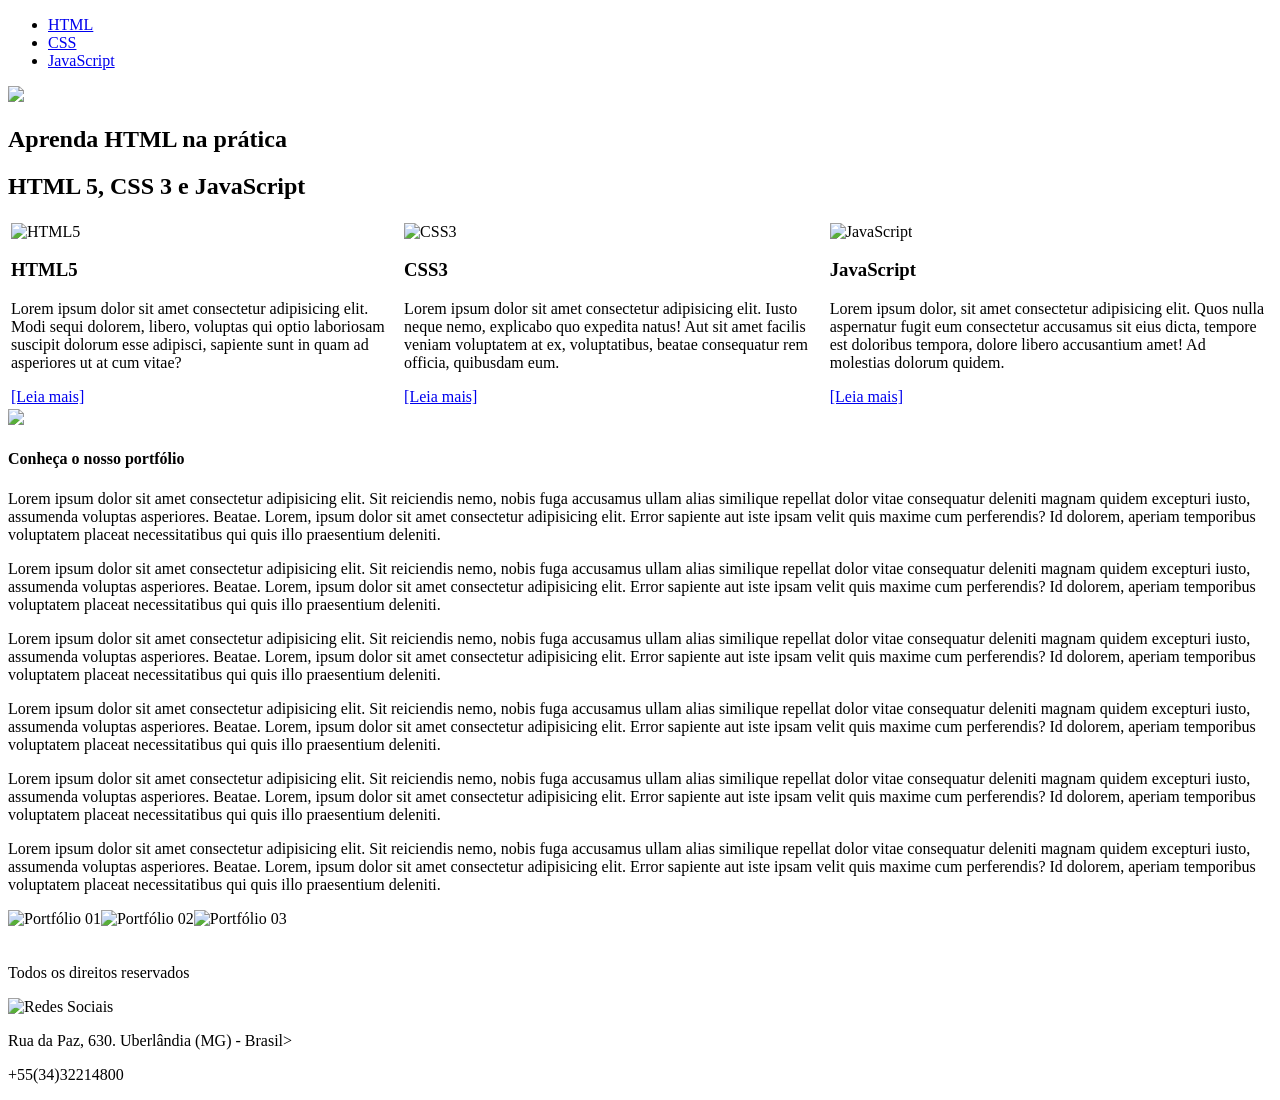
==== 1Periodo/PWE/Listas/lista11/index.html @ 61d8124a "Add index.html for HTML learning project" ====
<!DOCTYPE html>
<html lang="en">
<head>
    <meta charset="UTF-8">
    <meta name="viewport" content="width=device-width, initial-scale=1.0">
    <title>Aprenda HTML na prática</title>
    <link rel="stylesheet" href="css/estilos.css">
</head>
<body>
    <header>
        <ul>
            <li><a href="html.html">HTML</a></li>
            <li><a href="css.html">CSS</a></li>
            <li><a href="javascript.html">JavaScript</a></li>
        </ul>
        <img src="imagens/topo.png">

        
    </header>

    <main>
        <section>
            <h1>Aprenda HTML na prática</h1>
             <h2>HTML 5, CSS 3 e JavaScript</h2>
        </section>

        <section>
            <table>
      <tr>

        <td>
          <img src="imagens/html5.png" alt="HTML5" style="width: 40px;">
          <h3>HTML5</h3>
          <p>
            Lorem ipsum dolor sit amet consectetur adipisicing elit. Modi sequi dolorem, libero, voluptas qui optio laboriosam suscipit dolorum esse adipisci, sapiente sunt in quam ad asperiores ut at cum vitae?
          </p>
          <a href="#">[Leia mais]</a>
        </td>

        <td>
          <img src="imagens/css3.png" alt="CSS3" style="width: 40px;">
          <h3>CSS3</h3>
          <p>
            Lorem ipsum dolor sit amet consectetur adipisicing elit. Iusto neque nemo, explicabo quo expedita natus! Aut sit amet facilis veniam voluptatem at ex, voluptatibus, beatae consequatur rem officia, quibusdam eum.
          </p>
          <a href="#">[Leia mais]</a>
        </td>

        <td>
          <img src="imagens/javascript.png" alt="JavaScript" style="width: 40px;">
          <h3>JavaScript</h3>
          <p>
            Lorem ipsum dolor, sit amet consectetur adipisicing elit. Quos nulla aspernatur fugit eum consectetur accusamus sit eius dicta, tempore est doloribus tempora, dolore libero accusantium amet! Ad molestias dolorum quidem.
          </p>
          <a href="#">[Leia mais]</a>
        </td>

      </tr>
    </table>
        </section>

        <section>
        
        <img src="imagens/webdesign.jpg" src="imagens/webdesign02.jpg" style="width: 400px">
        
        <h4>Conheça o nosso portfólio</h4>
        <article>
        <p>Lorem ipsum dolor sit amet consectetur adipisicing elit. Sit reiciendis nemo, nobis fuga accusamus ullam alias similique repellat dolor vitae consequatur deleniti magnam quidem excepturi iusto, assumenda voluptas asperiores. Beatae.
        Lorem, ipsum dolor sit amet consectetur adipisicing elit. Error sapiente aut iste ipsam velit quis maxime cum perferendis? Id dolorem, aperiam temporibus voluptatem placeat necessitatibus qui quis illo praesentium deleniti.
        </p>
        <p>Lorem ipsum dolor sit amet consectetur adipisicing elit. Sit reiciendis nemo, nobis fuga accusamus ullam alias similique repellat dolor vitae consequatur deleniti magnam quidem excepturi iusto, assumenda voluptas asperiores. Beatae.
        Lorem, ipsum dolor sit amet consectetur adipisicing elit. Error sapiente aut iste ipsam velit quis maxime cum perferendis? Id dolorem, aperiam temporibus voluptatem placeat necessitatibus qui quis illo praesentium deleniti.
        </p>
        <p>Lorem ipsum dolor sit amet consectetur adipisicing elit. Sit reiciendis nemo, nobis fuga accusamus ullam alias similique repellat dolor vitae consequatur deleniti magnam quidem excepturi iusto, assumenda voluptas asperiores. Beatae.
        Lorem, ipsum dolor sit amet consectetur adipisicing elit. Error sapiente aut iste ipsam velit quis maxime cum perferendis? Id dolorem, aperiam temporibus voluptatem placeat necessitatibus qui quis illo praesentium deleniti.
        </p>
        <p>Lorem ipsum dolor sit amet consectetur adipisicing elit. Sit reiciendis nemo, nobis fuga accusamus ullam alias similique repellat dolor vitae consequatur deleniti magnam quidem excepturi iusto, assumenda voluptas asperiores. Beatae.
        Lorem, ipsum dolor sit amet consectetur adipisicing elit. Error sapiente aut iste ipsam velit quis maxime cum perferendis? Id dolorem, aperiam temporibus voluptatem placeat necessitatibus qui quis illo praesentium deleniti.
        </p>
        <p>Lorem ipsum dolor sit amet consectetur adipisicing elit. Sit reiciendis nemo, nobis fuga accusamus ullam alias similique repellat dolor vitae consequatur deleniti magnam quidem excepturi iusto, assumenda voluptas asperiores. Beatae.
        Lorem, ipsum dolor sit amet consectetur adipisicing elit. Error sapiente aut iste ipsam velit quis maxime cum perferendis? Id dolorem, aperiam temporibus voluptatem placeat necessitatibus qui quis illo praesentium deleniti.
        </p>
        <p>Lorem ipsum dolor sit amet consectetur adipisicing elit. Sit reiciendis nemo, nobis fuga accusamus ullam alias similique repellat dolor vitae consequatur deleniti magnam quidem excepturi iusto, assumenda voluptas asperiores. Beatae.
        Lorem, ipsum dolor sit amet consectetur adipisicing elit. Error sapiente aut iste ipsam velit quis maxime cum perferendis? Id dolorem, aperiam temporibus voluptatem placeat necessitatibus qui quis illo praesentium deleniti.
        </p>
        </article>
        </section>

        <section>
        <table> 
            <td>
                <tr>
                <img src="imagens/portifolio01.jpg" alt="Portfólio 01" href="portifolio01.html ">  
                    </tr>
            </td>
            <td>
                <tr>
                <img src="imagens/portifolio02.jpg" alt="Portfólio 02" href="portifolio02.html ">
                </tr>
            </td>
            <td>
                <tr>
                              
                <img src="imagens/portifolio03.jpg" alt="Portfólio 03" href="portifolio03.html ">  
                </tr>
        </table>
        </section>
    </main>
    
    <footer>
        <p>Todos os direitos reservados</p>
        <img src="imagens/logoRedesSociais.png" alt="Redes Sociais" style="width: 140px">
        <p>Rua da Paz, 630. Uberlândia (MG) - Brasil>
        <p>+55(34)32214800</p>
  
    </footer>
</body>
</html>
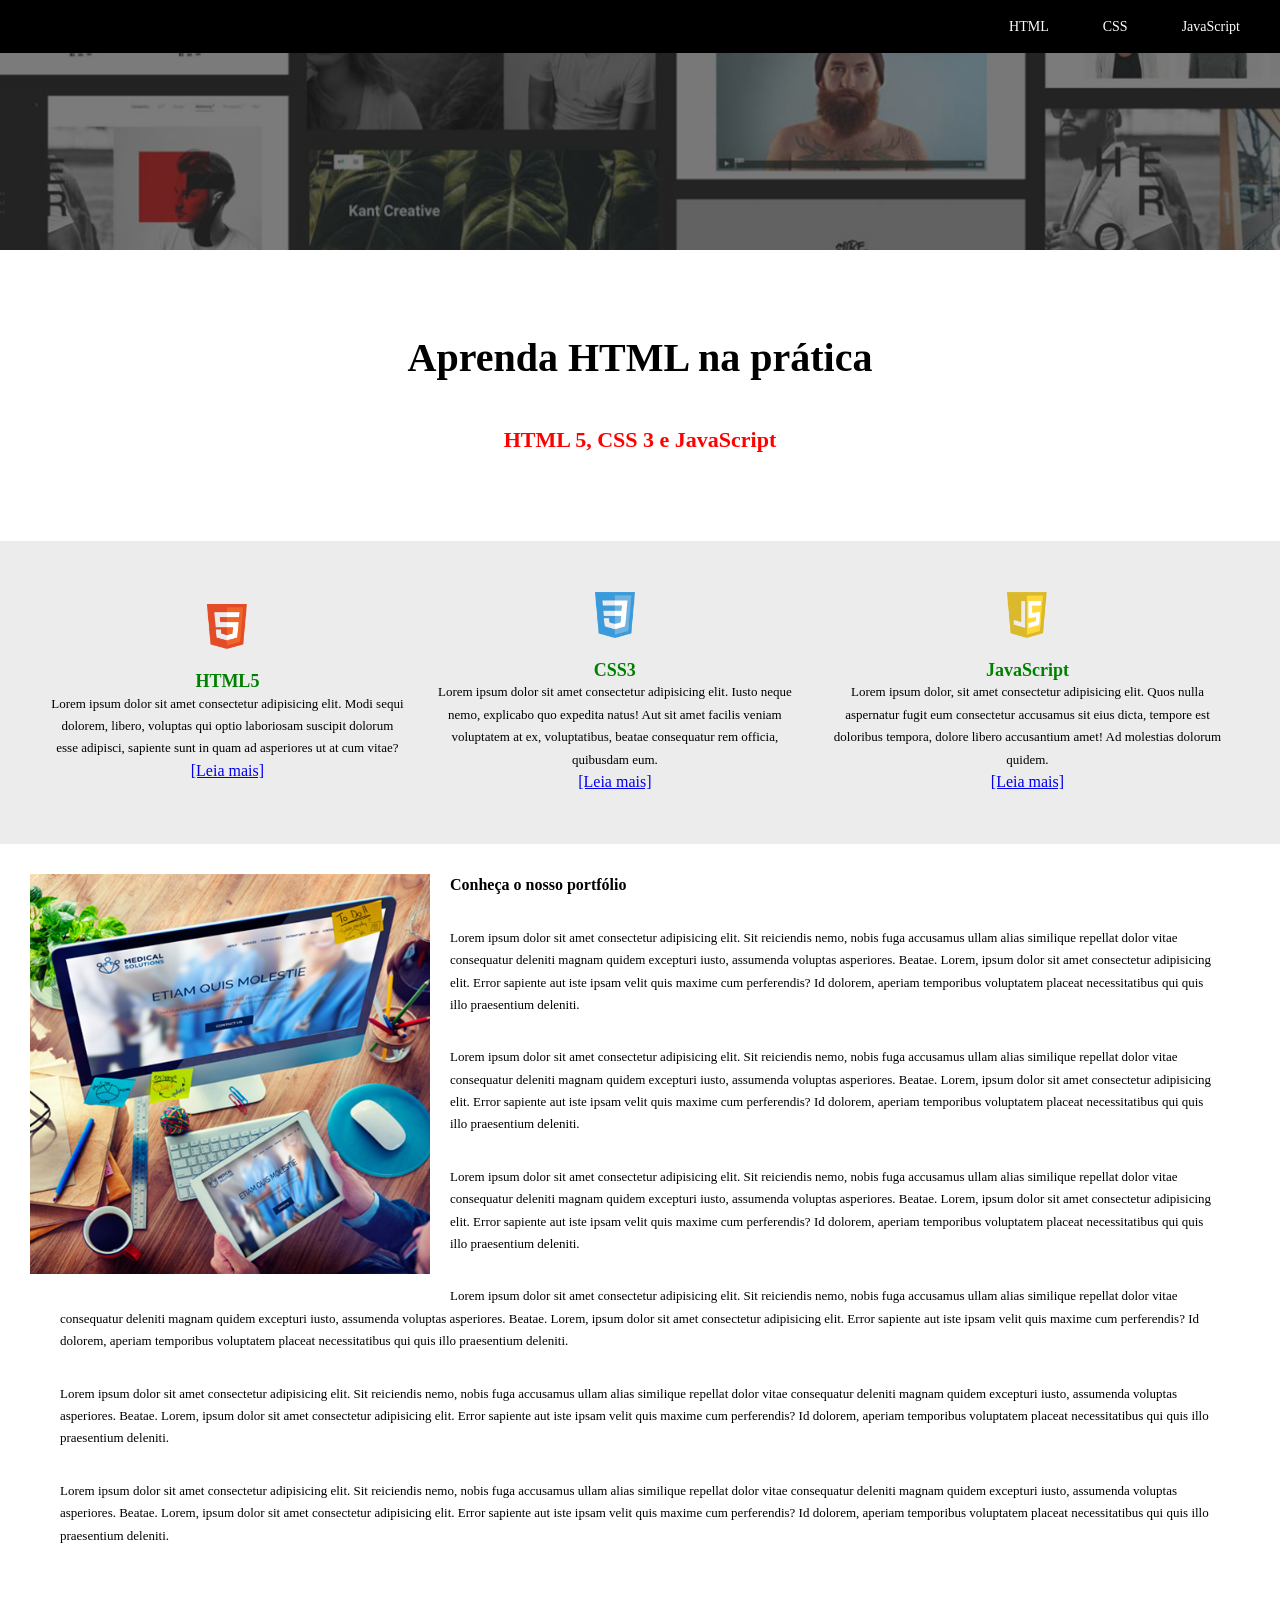
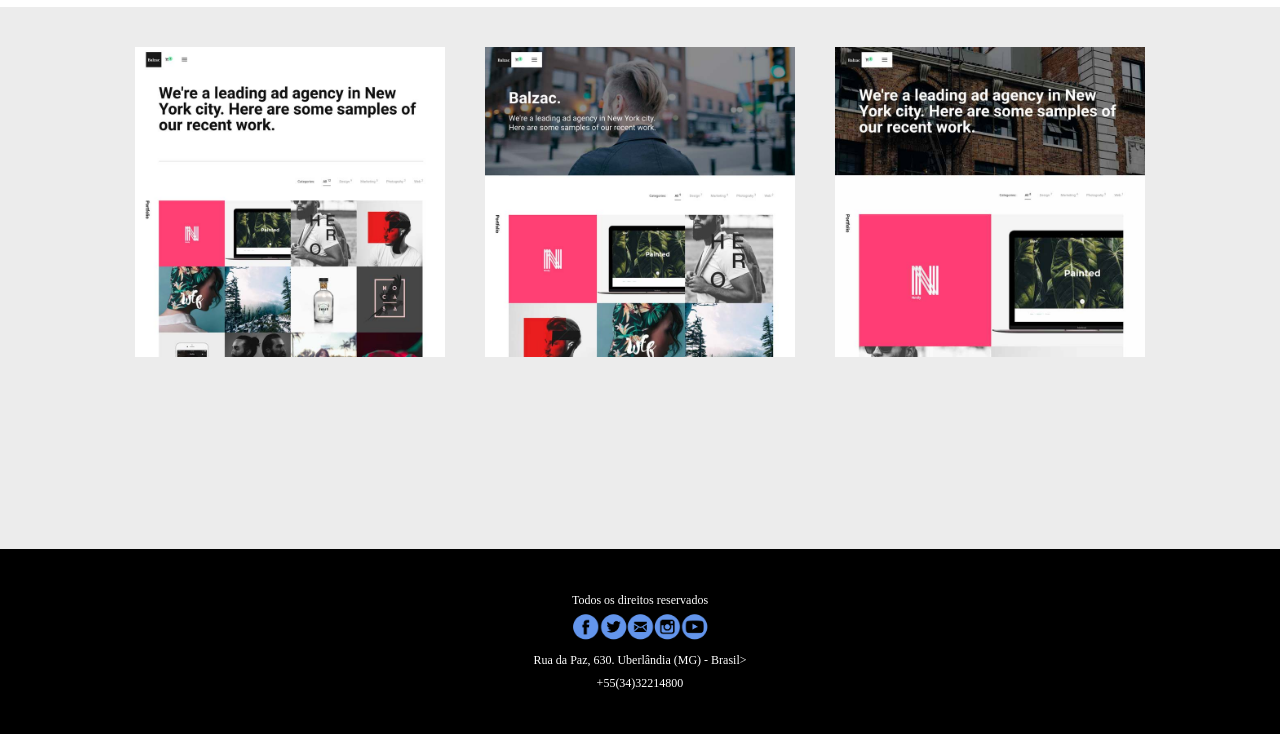
==== commit a781f5a5: "Add files via upload" ====
--- a/1Periodo/PWE/Listas/lista11/index.html
+++ b/1Periodo/PWE/Listas/lista11/index.html
@@ -1,118 +1,118 @@
-<!DOCTYPE html>
-<html lang="en">
-<head>
-    <meta charset="UTF-8">
-    <meta name="viewport" content="width=device-width, initial-scale=1.0">
-    <title>Aprenda HTML na prática</title>
-    <link rel="stylesheet" href="css/estilos.css">
-</head>
-<body>
-    <header>
-        <ul>
-            <li><a href="html.html">HTML</a></li>
-            <li><a href="css.html">CSS</a></li>
-            <li><a href="javascript.html">JavaScript</a></li>
-        </ul>
-        <img src="imagens/topo.png">
-
-        
-    </header>
-
-    <main>
-        <section>
-            <h1>Aprenda HTML na prática</h1>
-             <h2>HTML 5, CSS 3 e JavaScript</h2>
-        </section>
-
-        <section>
-            <table>
-      <tr>
-
-        <td>
-          <img src="imagens/html5.png" alt="HTML5" style="width: 40px;">
-          <h3>HTML5</h3>
-          <p>
-            Lorem ipsum dolor sit amet consectetur adipisicing elit. Modi sequi dolorem, libero, voluptas qui optio laboriosam suscipit dolorum esse adipisci, sapiente sunt in quam ad asperiores ut at cum vitae?
-          </p>
-          <a href="#">[Leia mais]</a>
-        </td>
-
-        <td>
-          <img src="imagens/css3.png" alt="CSS3" style="width: 40px;">
-          <h3>CSS3</h3>
-          <p>
-            Lorem ipsum dolor sit amet consectetur adipisicing elit. Iusto neque nemo, explicabo quo expedita natus! Aut sit amet facilis veniam voluptatem at ex, voluptatibus, beatae consequatur rem officia, quibusdam eum.
-          </p>
-          <a href="#">[Leia mais]</a>
-        </td>
-
-        <td>
-          <img src="imagens/javascript.png" alt="JavaScript" style="width: 40px;">
-          <h3>JavaScript</h3>
-          <p>
-            Lorem ipsum dolor, sit amet consectetur adipisicing elit. Quos nulla aspernatur fugit eum consectetur accusamus sit eius dicta, tempore est doloribus tempora, dolore libero accusantium amet! Ad molestias dolorum quidem.
-          </p>
-          <a href="#">[Leia mais]</a>
-        </td>
-
-      </tr>
-    </table>
-        </section>
-
-        <section>
-        
-        <img src="imagens/webdesign.jpg" src="imagens/webdesign02.jpg" style="width: 400px">
-        
-        <h4>Conheça o nosso portfólio</h4>
-        <article>
-        <p>Lorem ipsum dolor sit amet consectetur adipisicing elit. Sit reiciendis nemo, nobis fuga accusamus ullam alias similique repellat dolor vitae consequatur deleniti magnam quidem excepturi iusto, assumenda voluptas asperiores. Beatae.
-        Lorem, ipsum dolor sit amet consectetur adipisicing elit. Error sapiente aut iste ipsam velit quis maxime cum perferendis? Id dolorem, aperiam temporibus voluptatem placeat necessitatibus qui quis illo praesentium deleniti.
-        </p>
-        <p>Lorem ipsum dolor sit amet consectetur adipisicing elit. Sit reiciendis nemo, nobis fuga accusamus ullam alias similique repellat dolor vitae consequatur deleniti magnam quidem excepturi iusto, assumenda voluptas asperiores. Beatae.
-        Lorem, ipsum dolor sit amet consectetur adipisicing elit. Error sapiente aut iste ipsam velit quis maxime cum perferendis? Id dolorem, aperiam temporibus voluptatem placeat necessitatibus qui quis illo praesentium deleniti.
-        </p>
-        <p>Lorem ipsum dolor sit amet consectetur adipisicing elit. Sit reiciendis nemo, nobis fuga accusamus ullam alias similique repellat dolor vitae consequatur deleniti magnam quidem excepturi iusto, assumenda voluptas asperiores. Beatae.
-        Lorem, ipsum dolor sit amet consectetur adipisicing elit. Error sapiente aut iste ipsam velit quis maxime cum perferendis? Id dolorem, aperiam temporibus voluptatem placeat necessitatibus qui quis illo praesentium deleniti.
-        </p>
-        <p>Lorem ipsum dolor sit amet consectetur adipisicing elit. Sit reiciendis nemo, nobis fuga accusamus ullam alias similique repellat dolor vitae consequatur deleniti magnam quidem excepturi iusto, assumenda voluptas asperiores. Beatae.
-        Lorem, ipsum dolor sit amet consectetur adipisicing elit. Error sapiente aut iste ipsam velit quis maxime cum perferendis? Id dolorem, aperiam temporibus voluptatem placeat necessitatibus qui quis illo praesentium deleniti.
-        </p>
-        <p>Lorem ipsum dolor sit amet consectetur adipisicing elit. Sit reiciendis nemo, nobis fuga accusamus ullam alias similique repellat dolor vitae consequatur deleniti magnam quidem excepturi iusto, assumenda voluptas asperiores. Beatae.
-        Lorem, ipsum dolor sit amet consectetur adipisicing elit. Error sapiente aut iste ipsam velit quis maxime cum perferendis? Id dolorem, aperiam temporibus voluptatem placeat necessitatibus qui quis illo praesentium deleniti.
-        </p>
-        <p>Lorem ipsum dolor sit amet consectetur adipisicing elit. Sit reiciendis nemo, nobis fuga accusamus ullam alias similique repellat dolor vitae consequatur deleniti magnam quidem excepturi iusto, assumenda voluptas asperiores. Beatae.
-        Lorem, ipsum dolor sit amet consectetur adipisicing elit. Error sapiente aut iste ipsam velit quis maxime cum perferendis? Id dolorem, aperiam temporibus voluptatem placeat necessitatibus qui quis illo praesentium deleniti.
-        </p>
-        </article>
-        </section>
-
-        <section>
-        <table> 
-            <td>
-                <tr>
-                <img src="imagens/portifolio01.jpg" alt="Portfólio 01" href="portifolio01.html ">  
-                    </tr>
-            </td>
-            <td>
-                <tr>
-                <img src="imagens/portifolio02.jpg" alt="Portfólio 02" href="portifolio02.html ">
-                </tr>
-            </td>
-            <td>
-                <tr>
-                              
-                <img src="imagens/portifolio03.jpg" alt="Portfólio 03" href="portifolio03.html ">  
-                </tr>
-        </table>
-        </section>
-    </main>
-    
-    <footer>
-        <p>Todos os direitos reservados</p>
-        <img src="imagens/logoRedesSociais.png" alt="Redes Sociais" style="width: 140px">
-        <p>Rua da Paz, 630. Uberlândia (MG) - Brasil>
-        <p>+55(34)32214800</p>
-  
-    </footer>
-</body>
-</html>
+<!DOCTYPE html>
+<html lang="en">
+<head>
+    <meta charset="UTF-8">
+    <meta name="viewport" content="width=device-width, initial-scale=1.0">
+    <title>Aprenda HTML na prática</title>
+    <link rel="stylesheet" href="css/estilos.css">
+</head>
+<body>
+    <header>
+        <ul>
+            <li><a href="html.html">HTML</a></li>
+            <li><a href="css.html">CSS</a></li>
+            <li><a href="javascript.html">JavaScript</a></li>
+        </ul>
+        <img src="imagens/topo.png">
+
+        
+    </header>
+
+    <main>
+        <section>
+            <h1>Aprenda HTML na prática</h1>
+             <h2>HTML 5, CSS 3 e JavaScript</h2>
+        </section>
+
+        <section>
+            <table>
+      <tr>
+
+        <td>
+          <img src="imagens/html5.png" alt="HTML5" style="width: 40px;">
+          <h3>HTML5</h3>
+          <p>
+            Lorem ipsum dolor sit amet consectetur adipisicing elit. Modi sequi dolorem, libero, voluptas qui optio laboriosam suscipit dolorum esse adipisci, sapiente sunt in quam ad asperiores ut at cum vitae?
+          </p>
+          <a href="#">[Leia mais]</a>
+        </td>
+
+        <td>
+          <img src="imagens/css3.png" alt="CSS3" style="width: 40px;">
+          <h3>CSS3</h3>
+          <p>
+            Lorem ipsum dolor sit amet consectetur adipisicing elit. Iusto neque nemo, explicabo quo expedita natus! Aut sit amet facilis veniam voluptatem at ex, voluptatibus, beatae consequatur rem officia, quibusdam eum.
+          </p>
+          <a href="#">[Leia mais]</a>
+        </td>
+
+        <td>
+          <img src="imagens/javascript.png" alt="JavaScript" style="width: 40px;">
+          <h3>JavaScript</h3>
+          <p>
+            Lorem ipsum dolor, sit amet consectetur adipisicing elit. Quos nulla aspernatur fugit eum consectetur accusamus sit eius dicta, tempore est doloribus tempora, dolore libero accusantium amet! Ad molestias dolorum quidem.
+          </p>
+          <a href="#">[Leia mais]</a>
+        </td>
+
+      </tr>
+    </table>
+        </section>
+
+        <section>
+        
+        <img src="imagens/webdesign.jpg" src="imagens/webdesign02.jpg" style="width: 400px">
+        
+        <h4>Conheça o nosso portfólio</h4>
+        <article>
+        <p>Lorem ipsum dolor sit amet consectetur adipisicing elit. Sit reiciendis nemo, nobis fuga accusamus ullam alias similique repellat dolor vitae consequatur deleniti magnam quidem excepturi iusto, assumenda voluptas asperiores. Beatae.
+        Lorem, ipsum dolor sit amet consectetur adipisicing elit. Error sapiente aut iste ipsam velit quis maxime cum perferendis? Id dolorem, aperiam temporibus voluptatem placeat necessitatibus qui quis illo praesentium deleniti.
+        </p>
+        <p>Lorem ipsum dolor sit amet consectetur adipisicing elit. Sit reiciendis nemo, nobis fuga accusamus ullam alias similique repellat dolor vitae consequatur deleniti magnam quidem excepturi iusto, assumenda voluptas asperiores. Beatae.
+        Lorem, ipsum dolor sit amet consectetur adipisicing elit. Error sapiente aut iste ipsam velit quis maxime cum perferendis? Id dolorem, aperiam temporibus voluptatem placeat necessitatibus qui quis illo praesentium deleniti.
+        </p>
+        <p>Lorem ipsum dolor sit amet consectetur adipisicing elit. Sit reiciendis nemo, nobis fuga accusamus ullam alias similique repellat dolor vitae consequatur deleniti magnam quidem excepturi iusto, assumenda voluptas asperiores. Beatae.
+        Lorem, ipsum dolor sit amet consectetur adipisicing elit. Error sapiente aut iste ipsam velit quis maxime cum perferendis? Id dolorem, aperiam temporibus voluptatem placeat necessitatibus qui quis illo praesentium deleniti.
+        </p>
+        <p>Lorem ipsum dolor sit amet consectetur adipisicing elit. Sit reiciendis nemo, nobis fuga accusamus ullam alias similique repellat dolor vitae consequatur deleniti magnam quidem excepturi iusto, assumenda voluptas asperiores. Beatae.
+        Lorem, ipsum dolor sit amet consectetur adipisicing elit. Error sapiente aut iste ipsam velit quis maxime cum perferendis? Id dolorem, aperiam temporibus voluptatem placeat necessitatibus qui quis illo praesentium deleniti.
+        </p>
+        <p>Lorem ipsum dolor sit amet consectetur adipisicing elit. Sit reiciendis nemo, nobis fuga accusamus ullam alias similique repellat dolor vitae consequatur deleniti magnam quidem excepturi iusto, assumenda voluptas asperiores. Beatae.
+        Lorem, ipsum dolor sit amet consectetur adipisicing elit. Error sapiente aut iste ipsam velit quis maxime cum perferendis? Id dolorem, aperiam temporibus voluptatem placeat necessitatibus qui quis illo praesentium deleniti.
+        </p>
+        <p>Lorem ipsum dolor sit amet consectetur adipisicing elit. Sit reiciendis nemo, nobis fuga accusamus ullam alias similique repellat dolor vitae consequatur deleniti magnam quidem excepturi iusto, assumenda voluptas asperiores. Beatae.
+        Lorem, ipsum dolor sit amet consectetur adipisicing elit. Error sapiente aut iste ipsam velit quis maxime cum perferendis? Id dolorem, aperiam temporibus voluptatem placeat necessitatibus qui quis illo praesentium deleniti.
+        </p>
+        </article>
+        </section>
+
+        <section>
+        <table> 
+            <td>
+                <tr>
+                <img src="imagens/portifolio01.jpg" alt="Portfólio 01" href="portifolio01.html ">  
+                    </tr>
+            </td>
+            <td>
+                <tr>
+                <img src="imagens/portifolio02.jpg" alt="Portfólio 02" href="portifolio02.html ">
+                </tr>
+            </td>
+            <td>
+                <tr>
+                              
+                <img src="imagens/portifolio03.jpg" alt="Portfólio 03" href="portifolio03.html ">  
+                </tr>
+        </table>
+        </section>
+    </main>
+    
+    <footer>
+        <p>Todos os direitos reservados</p>
+        <img src="imagens/logoRedesSociais.png" alt="Redes Sociais" style="width: 140px">
+        <p>Rua da Paz, 630. Uberlândia (MG) - Brasil>
+        <p>+55(34)32214800</p>
+  
+    </footer>
+</body>
+</html>
--- a/1Periodo/PWE/Listas/lista11/css/estilos.css
+++ b/1Periodo/PWE/Listas/lista11/css/estilos.css
@@ -0,0 +1,130 @@
+* {
+	box-sizing: border-box;
+	margin:0px;
+}
+body {
+	margin:0px;
+	font-family: verdana;
+	line-height:1.4em;
+	font-family: 'Roboto', Verdana;
+}
+ul {
+	background-color:black;
+	list-style:none;
+	text-align:right;
+	padding: 15px;
+	margin:0px;
+}
+ul li {
+	display: inline;
+	font-size:14px;
+}
+ul li a {
+	color:white;
+	text-decoration: none;
+	color: white;
+	padding:25px;
+	transition: all 0.4s;
+	background-position: -80px 17px;
+	
+}
+ul li a:hover {
+	color: black;
+	background-color:white;
+	padding-left:50px;
+	background-repeat: no-repeat;
+	background-position: 10px 17px;
+	background-size: 30px 30px;
+}
+ul li:nth-child(1) a:hover {
+	background-image:url('../imagens/html5.png');
+}
+ul li:nth-child(2) a:hover {
+	background-image:url('../imagens/css3.png');
+}
+ul li:nth-child(3) a:hover {
+	background-image:url('../imagens/javascript.png');
+}
+header {
+	text-align:center;
+}
+main section:nth-of-type(1) {
+	text-align: center;
+	background-color: white !important;
+}
+main section:nth-of-type(1) h1 {
+	font-size:40px;
+	margin-top:60px;
+	transition: all 0.5s;
+}
+main section:nth-of-type(1) h1:hover{
+	letter-spacing:10px;
+	text-shadow:1px 1px 1px yellow;
+}
+main section:nth-of-type(1) h2 {
+	color:red;
+	font-size:22px;
+	margin:60px 0px;
+	transition: all 1s;
+}
+main section:nth-of-type(1) h2:hover {
+	color:green;
+}
+header img {
+	width: 100%;
+}
+main section table {
+	border-spacing:20px;
+}
+main section table td {
+	text-align: center;
+}
+main section table td p {
+	padding:0px;
+	margin:0px;
+}
+main section {
+	padding: 30px;
+}
+main section p {
+	font-size:13px;
+	margin:30px;
+	
+}
+main section:nth-child(even) {
+	background-color: #ececec;
+}
+main section:nth-child(4) img {
+	transition: all 0.1s;
+	width:350px;
+	padding: 10px 20px 10px 20px;
+}
+main section:nth-child(4) {
+	text-align:center; 
+}
+main section:nth-child(4) img:hover {
+	box-shadow:10px 10px 20px gray;
+	width:350px;
+}
+main section:nth-child(3) img {
+	float: left;
+	text-align:center; 
+	transition: all 1s;
+	margin: 0px 20px 20px 0px;
+}
+main section:nth-child(3) img:hover {
+	content: url('../imagens/webdesign02.jpg');
+}
+main h3 {
+	color: green;
+	font-size:18px;
+	margin:15px 0px 0px 0px;
+}
+footer {
+	background-color:black;
+	padding:40px;
+	text-align:center;
+	color:white;
+	font-size:12px;
+}
+
